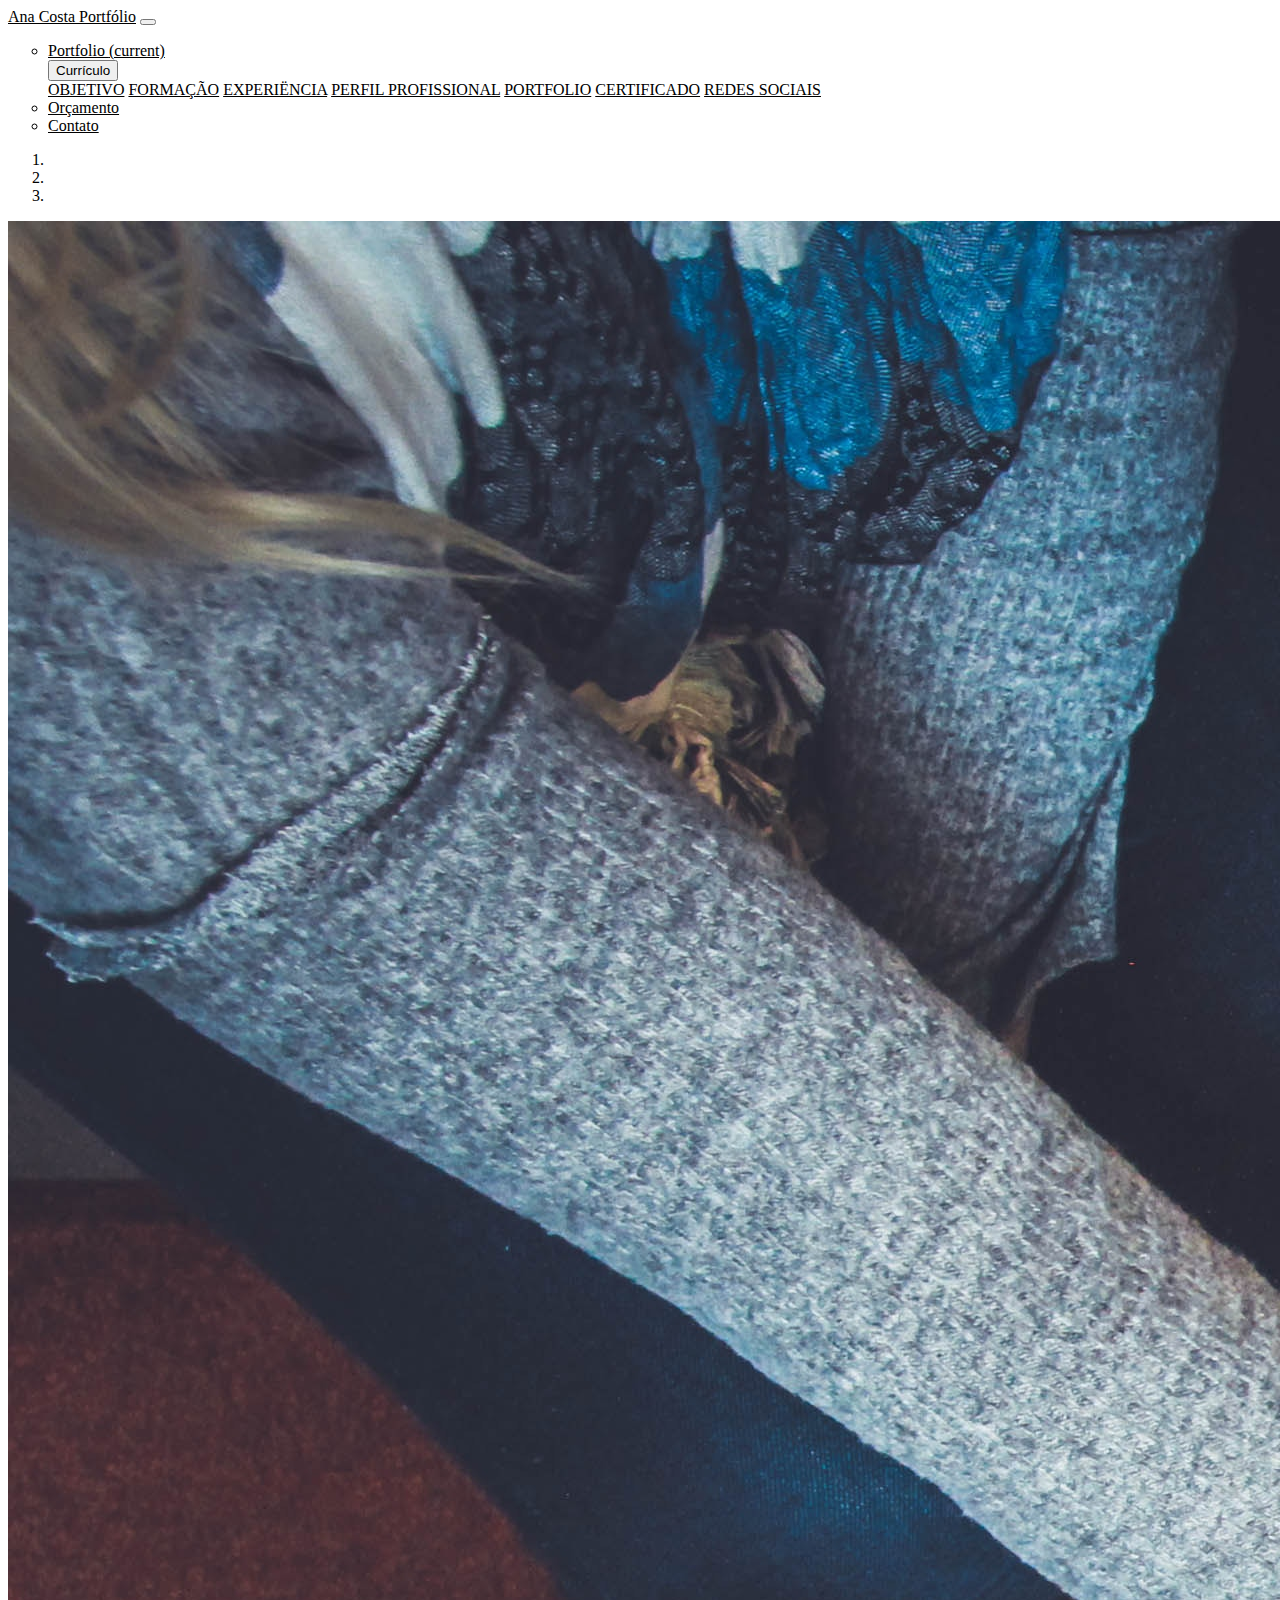
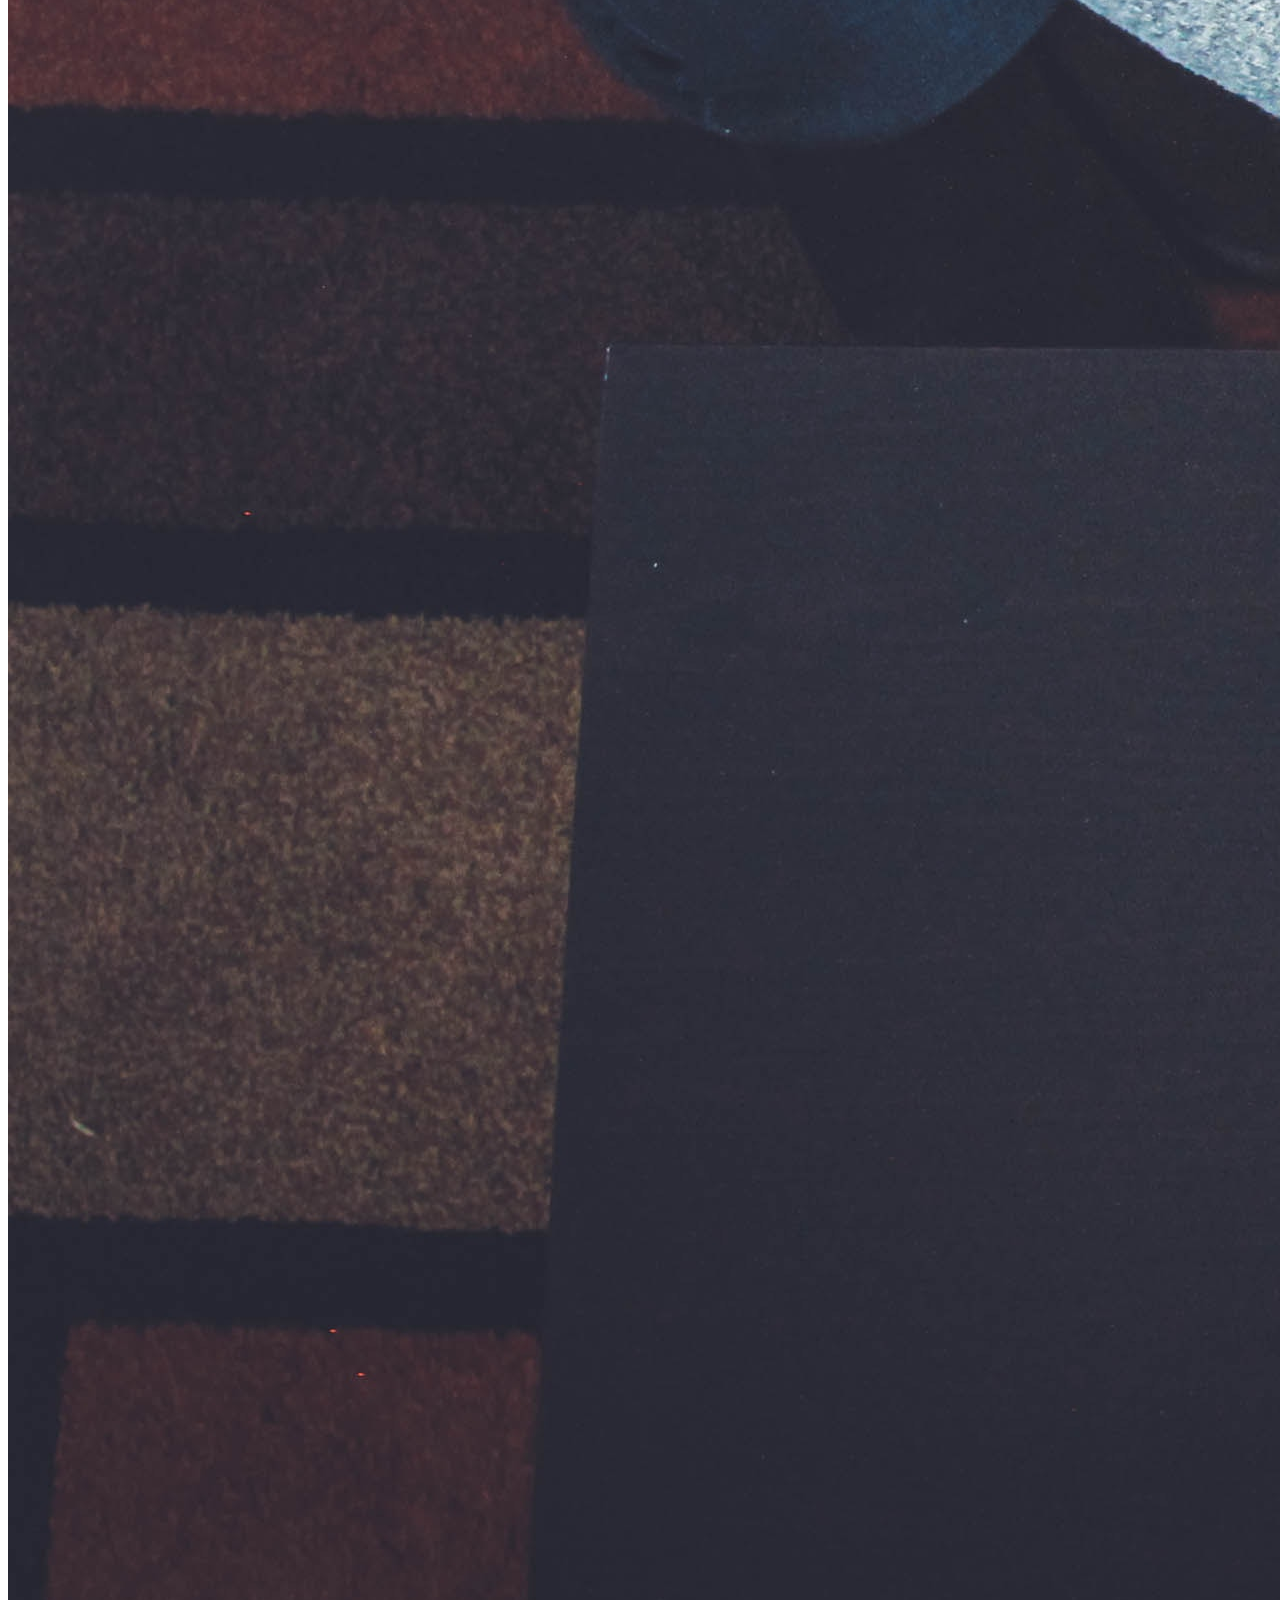
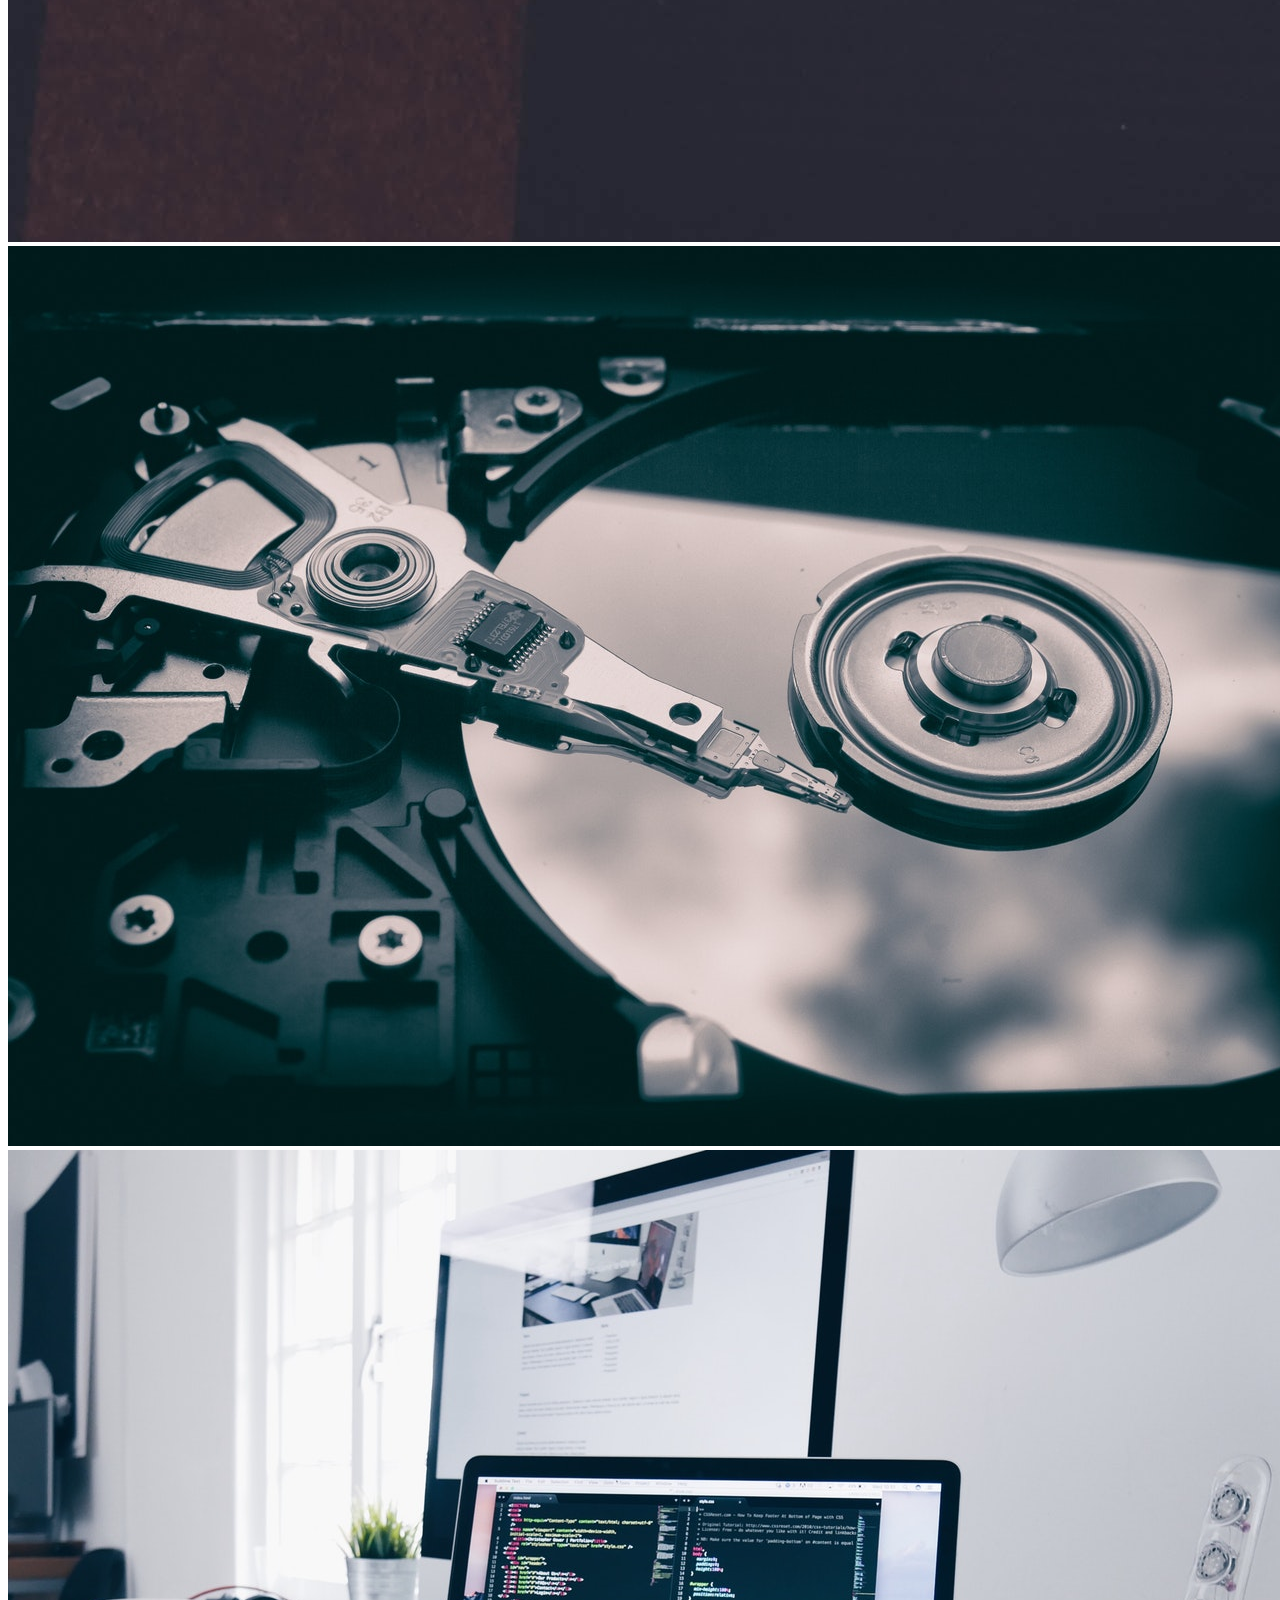
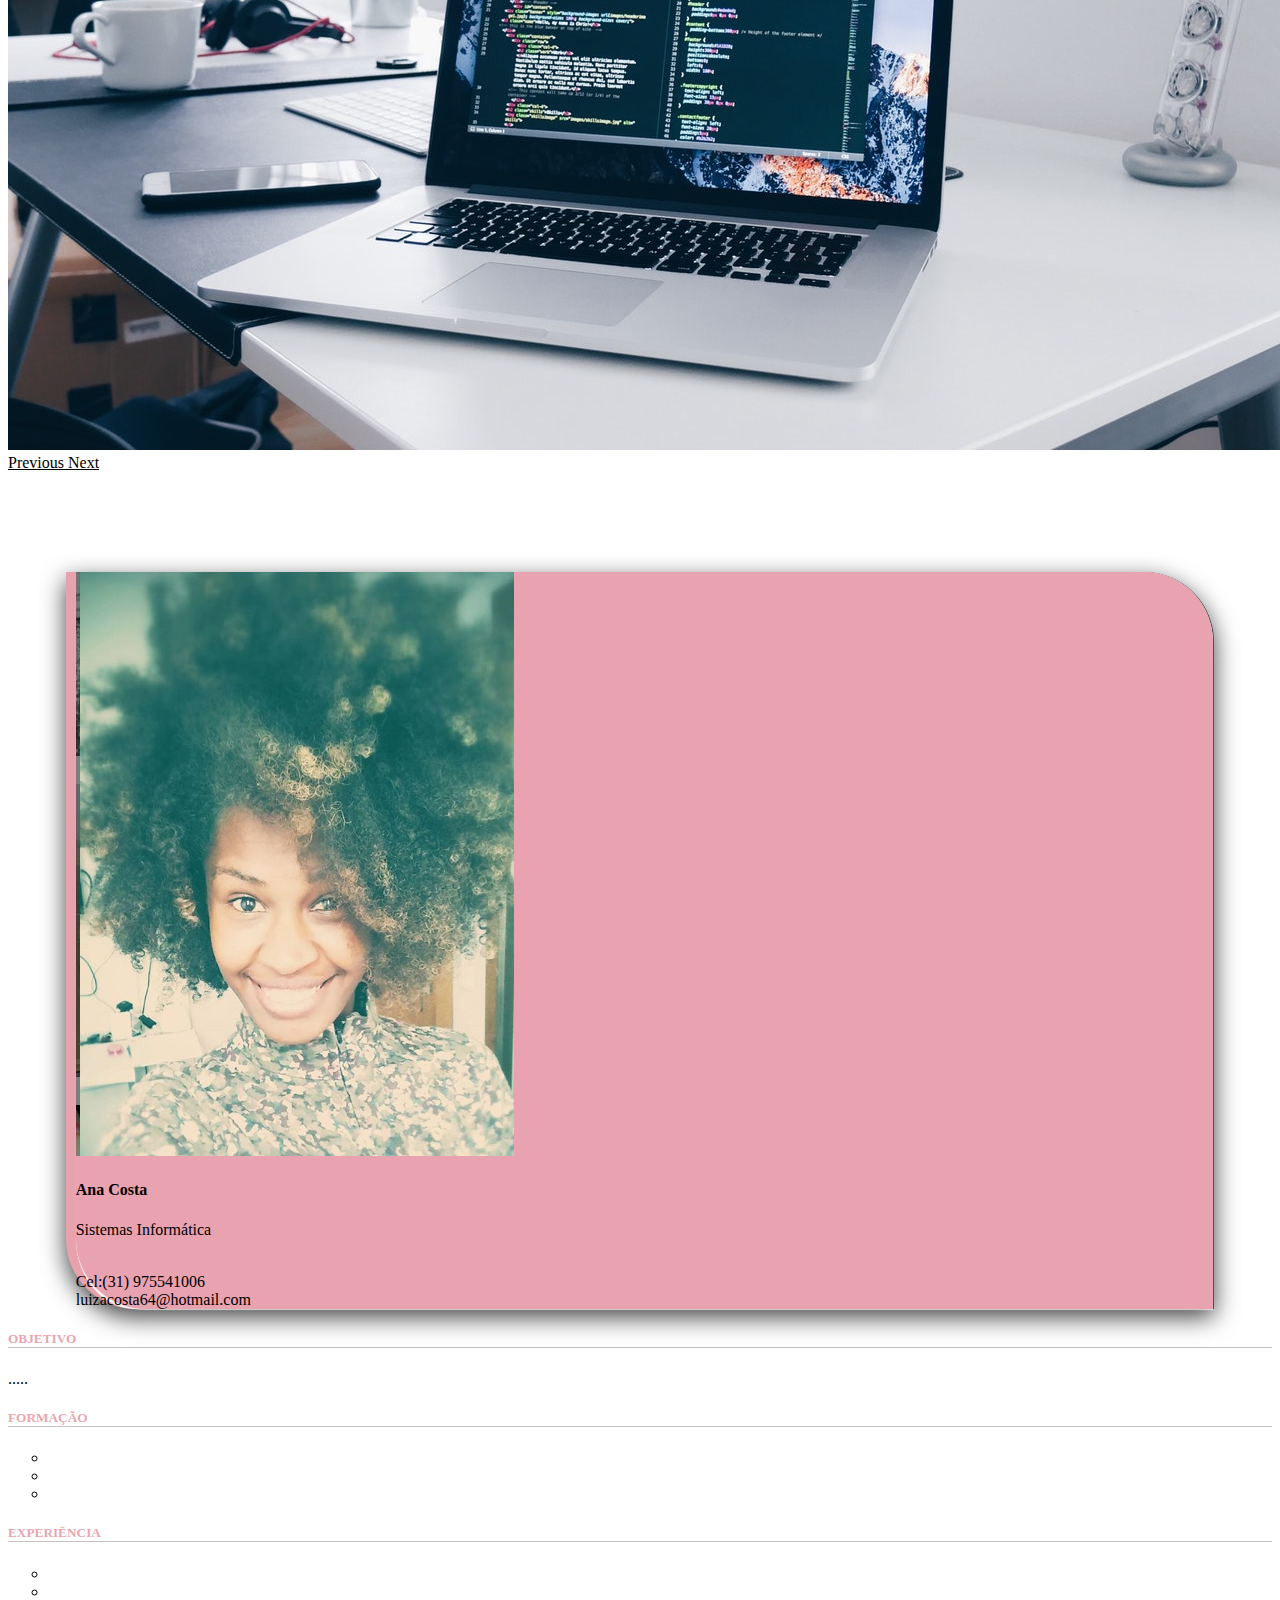
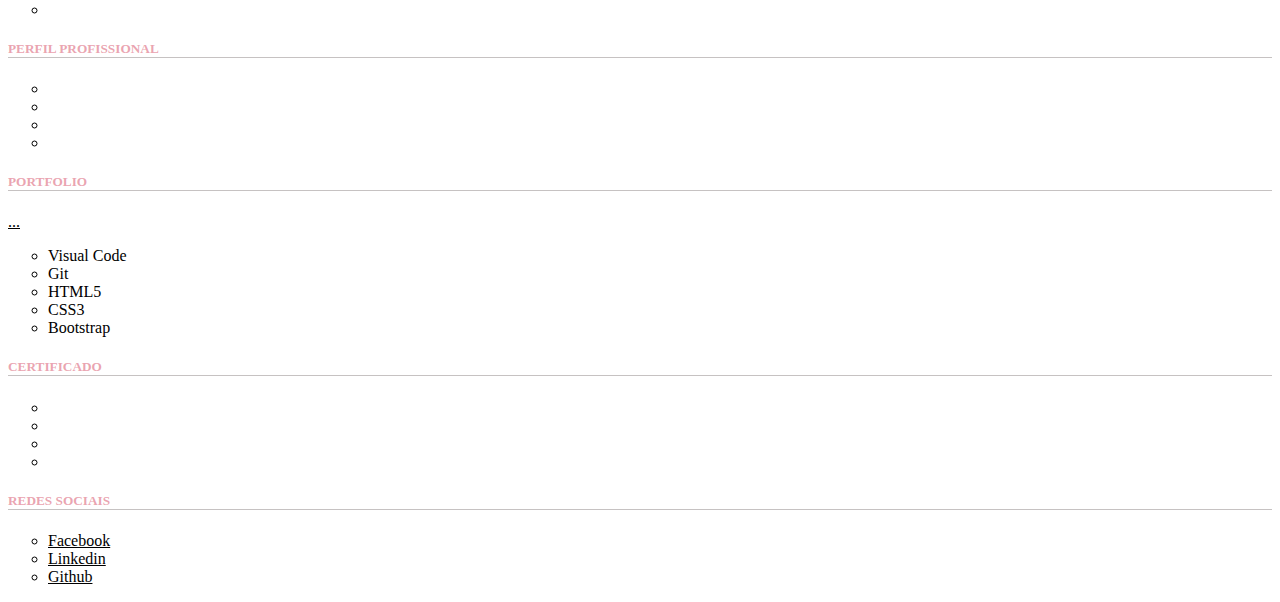
==== curriculo.html @ 799f290d "comecando a formatacaopaginaPrincipal" ====
<!DOCTYPE html>
<html>

<head>
    <meta charset="utf-8">
    <meta http-equiv="X-UA-Compatible" content="IE=edge">
    <title>PORTFOLIO ANA COSTA</title>
    <meta name="viewport" content="width=device-width, initial-scale=1">
    <link rel="stylesheet" type="text/css" media="screen" href="main.css">
    <script src="main.js"></script>

    <!-- Faz com que o Bootstrap fucione a biblioteca -->
    <link rel="stylesheet" href="https://stackpath.bootstrapcdn.com/bootstrap/4.1.3/css/bootstrap.min.css"
        integrity="sha384-MCw98/SFnGE8fJT3GXwEOngsV7Zt27NXFoaoApmYm81iuXoPkFOJwJ8ERdknLPMO" crossorigin="anonymous">
    <script src="https://stackpath.bootstrapcdn.com/bootstrap/4.1.3/js/bootstrap.min.js"
        integrity="sha384-ChfqqxuZUCnJSK3+MXmPNIyE6ZbWh2IMqE241rYiqJxyMiZ6OW/JmZQ5stwEULTy"
        crossorigin="anonymous"></script>
</head>

<body>
    <style>
        .box-Principal {
            margin: 0px;
            padding: 0px;
            background-color: rgba(231, 152, 166, 0.89);
            margin-bottom: 10px;
            box-shadow: 0px 1px 1px 0px rgba(245, 241, 241, 0.75);
            border-radius: 0 70px 0 70px;
        }

        #box-general {
            width: 90%;
            margin: 20px auto;
            background-color: whitesmoke;
            box-shadow: 0px 8px 25px 0px rgba(0, 0, 0, 0.75);
            border-radius: 0 70px 0 70px;
            border-left: 10px solid rgba(231, 152, 166, 0.89);
            border-right: 1px solid rgba(0, 0, 0, 0.733);
        }

        ul {
            list-style-type:circle;
        }

        a {
            color: black;
        }

        h5 {
            color: rgba(231, 152, 166, 0.89);
            border-bottom: solid 1px rgba(168, 161, 161, 0.651);
        }

        .foto {
            margin-top: 100px;
        }
    </style>
    <header>
        <!-- CABEÇALHO -->
        <nav class="navbar navbar-expand-lg navbar-dark bg-dark">
            <!-- navbar -brand faz com  que responsivo fica posicionado lado esquerdo -->
            <a class="navbar-brand" href="index.html">Ana Costa Portfólio</a>
            <button class="navbar-toggler" type="button" data-toggle="collapse" data-target="#navbarSupportedContent"
                aria-controls="navbarSupportedContent" aria-expanded="false" aria-label="Toggle navigation">
                <span class="navbar-toggler-icon"></span>
            </button>

            <div class="collapse navbar-collapse" id="navbarSupportedContent">
                <!-- classe mr deixa meu cima para baixo -->
                <ul class="navbar-nav mr-auto">
                    <li class="nav-item active">
                        <a class="nav-link " href="index.html">Portfolio <span class="sr-only">(current)</span></a>
                    </li>
                    <!-- menu dropdown deixa a caixa uma debaixo da outra -->
                    <div class="dropdown">
                        <button class="btn btn-secondary dropdown-toggle" type="button" id="dropdownMenuButton"
                            data-toggle="dropdown" aria-haspopup="true" aria-expanded="false">
                            Currículo
                        </button>
                        <div class="dropdown-menu" aria-labelledby="dropdownMenuButton">
                            <a class="dropdown-item" href="#abaobjeto">OBJETIVO</a>
                            <a class="dropdown-item" href="#abaformacao">FORMAÇÃO</a>
                            <a class="dropdown-item" href="#abaex">EXPERIËNCIA</a>
                            <a class="dropdown-item" href="#abaperfil">PERFIL PROFISSIONAL</a>
                            <a class="dropdown-item" href="#abaport">PORTFOLIO</a>
                            <a class="dropdown-item" href="#abacert">CERTIFICADO</a>
                            <a class="dropdown-item" href="#abarede">REDES SOCIAIS</a>
                        </div>
                    </div>
                    <li class="nav-item">
                        <a class="nav-link" href="#">Orçamento</a>
                    </li>
                    <li class="nav-item">
                        <a class="nav-link" href="#">Contato</a>
                    </li>

                </ul>

            </div>
        </nav>
    </header>


    <!-- CARROSEL -->
    <section class="carrosel">
        <div id="carouselExampleIndicators" class="carousel slide" data-ride="carousel">
            <ol class="carousel-indicators">
                <li data-target="#carouselExampleIndicators" data-slide-to="0" class="active"></li>
                <li data-target="#carouselExampleIndicators" data-slide-to="1"></li>
                <li data-target="#carouselExampleIndicators" data-slide-to="2"></li>
            </ol>
            <div class="carousel-inner">
                <div class="carousel-item active">
                    <img src="assets/slide1.jpg" class="d-block w-100" alt="...">
                </div>
                <div class="carousel-item">
                    <img src="assets/slide2.jpg" class="d-block w-100" alt="...">
                </div>
                <div class="carousel-item">
                    <img src="assets/slide3.jpg" class="d-block w-100" alt="...">
                </div>
            </div>
            <a class="carousel-control-prev" href="#carouselExampleIndicators" role="button" data-slide="prev">
                <span class="carousel-control-prev-icon" aria-hidden="true"></span>
                <span class="sr-only">Previous</span>
            </a>
            <a class="carousel-control-next" href="#carouselExampleIndicators" role="button" data-slide="next">
                <span class="carousel-control-next-icon" aria-hidden="true"></span>
                <span class="sr-only">Next</span>
            </a>
        </div>
    </section>


    <section class="foto">

        <div class="container" id="box-general">

            <!-- Inicio  perfil -->
            <div class="container box-Principal">
                <div class="row">

                    <div class="col col-md-3">
                        <!-- Imagem de perfil -->
                        <img class="img-thumbnail" src="assets/perfil.png" alt="">
                    </div>
                    <div class="col col-md-9">
                        <div class="box-header">
                            <h4>Ana Costa</h4>
                            <p>Sistemas Informática</p>
                            <p>
                                <br> Cel:(31) 975541006 <br> luizacosta64@hotmail.com
                            </p>

                        </div>
                    </div>
                </div>
            </div>

        </div>

        

        <!-- Começo do menu-->



        <div class="container" id="abaobjeto">
            <div class="row">

                <div class="col col-md-12">
                    <h5>OBJETIVO</h5>
                    <p>
                        .....
                    </p>
                </div>
            </div>
        </div>
        <div class="container" id="abaformacao">
            <div class="row">

                <div class="col col-md-12 ">
                    <h5>FORMAÇÃO</h5>

                    <ul>
                        <li></li>
                        <li> </li>
                        <li></li>
                    </ul>
                </div>
            </div>
        </div>




        <!-- -->
        <div class="container " id="abaex">
            <div class="row">
                <!-- grid -->
                <div class="col col-md-12">
                    <h5>EXPERIËNCIA</h5>
                    <ul>
                        <li> </li>
                        <li> </li>
                        <li></li>

                    </ul>
                </div>
            </div>
        </div>
        <!--2  -->
        <div class="container " id="abaperfil">
            <div class="row">

                <div class="col col-md-12">
                    <h5>PERFIL PROFISSIONAL</h5>
                    <ul>
                        <li> </li>
                        <li> </li>
                        <li> </li>
                        <li> </li>
                    </ul>
                </div>

            </div>
        </div>


        <!-- -->
        <div class="container " id="abaport">
            <div class="row">

                <div class="col col-md-12">
                    <h5>PORTFOLIO</h5>
                    <p><a href="">...</a></p>

                    <ul class="list-inline">
                        <li class="list-inline-item">
                            <span class="badge badge-success badge-pill">Visual Code</span>
                        </li>

                        <li class="list-inline-item">
                            <span class="badge badge-success badge-pill">Git</span>
                        </li>
                        <li class="list-inline-item">
                            <span class="badge badge-success badge-pill">HTML5</span>
                        </li>
                        <li class="list-inline-item">
                            <span class="badge badge-success badge-pill">CSS3</span>
                        </li>
                        <li class="list-inline-item">
                            <span class="badge badge-success badge-pill">Bootstrap</span>
                        </li>

                    </ul>

                </div>

            </div>
        </div>
        <!--  -->
        <div class="container " id="abacert">
            <div class="row">

                <div class="col col-md-12">
                    <h5>CERTIFICADO</h5>
                    <ul>
                        <li> </li>
                        <li> </li>
                        <li> </li>
                        <li> </li>
                    </ul>
                </div>

            </div>
        </div>
        <!--  -->

        <div class="container " id="abarede">
            <div class="row">

                <div class="col col-md-12">
                    <h5>REDES SOCIAIS</h5>
                    <ul class="list-inline">
                        <li class="list-inline-item">
                            <a href="https://www.facebook.com/analuiza.ferreira.900"
                                class="badge badge-primary badge-pill">Facebook</a>
                        </li>
                        <li class="list-inline-item">
                            <a href="https://www.linkedin.com/in/ana-luiza-costa-91991615a/"
                                class="badge badge-primary badge-pill">Linkedin</a>
                        </li>
                        <li class="list-inline-item">
                            <a href="https://github.com/AnaCosta29" class="badge badge-dark badge-pill">Github</a>
                        </li>
                    </ul>
                </div>

            </div>
        </div>
        </div>


    </section>

<!-- terminio do menu -->



    <!-- Parte da biblioteca Bootstrap -->

    <script src="https://code.jquery.com/jquery-3.3.1.slim.min.js"
        integrity="sha384-q8i/X+965DzO0rT7abK41JStQIAqVgRVzpbzo5smXKp4YfRvH+8abtTE1Pi6jizo"
        crossorigin="anonymous"></script>
    <script src="https://cdnjs.cloudflare.com/ajax/libs/popper.js/1.14.3/umd/popper.min.js"
        integrity="sha384-ZMP7rVo3mIykV+2+9J3UJ46jBk0WLaUAdn689aCwoqbBJiSnjAK/l8WvCWPIPm49"
        crossorigin="anonymous"></script>
    <script src="https://stackpath.bootstrapcdn.com/bootstrap/4.1.3/js/bootstrap.min.js"
        integrity="sha384-ChfqqxuZUCnJSK3+MXmPNIyE6ZbWh2IMqE241rYiqJxyMiZ6OW/JmZQ5stwEULTy"
        crossorigin="anonymous"></script>


</body>

</html>
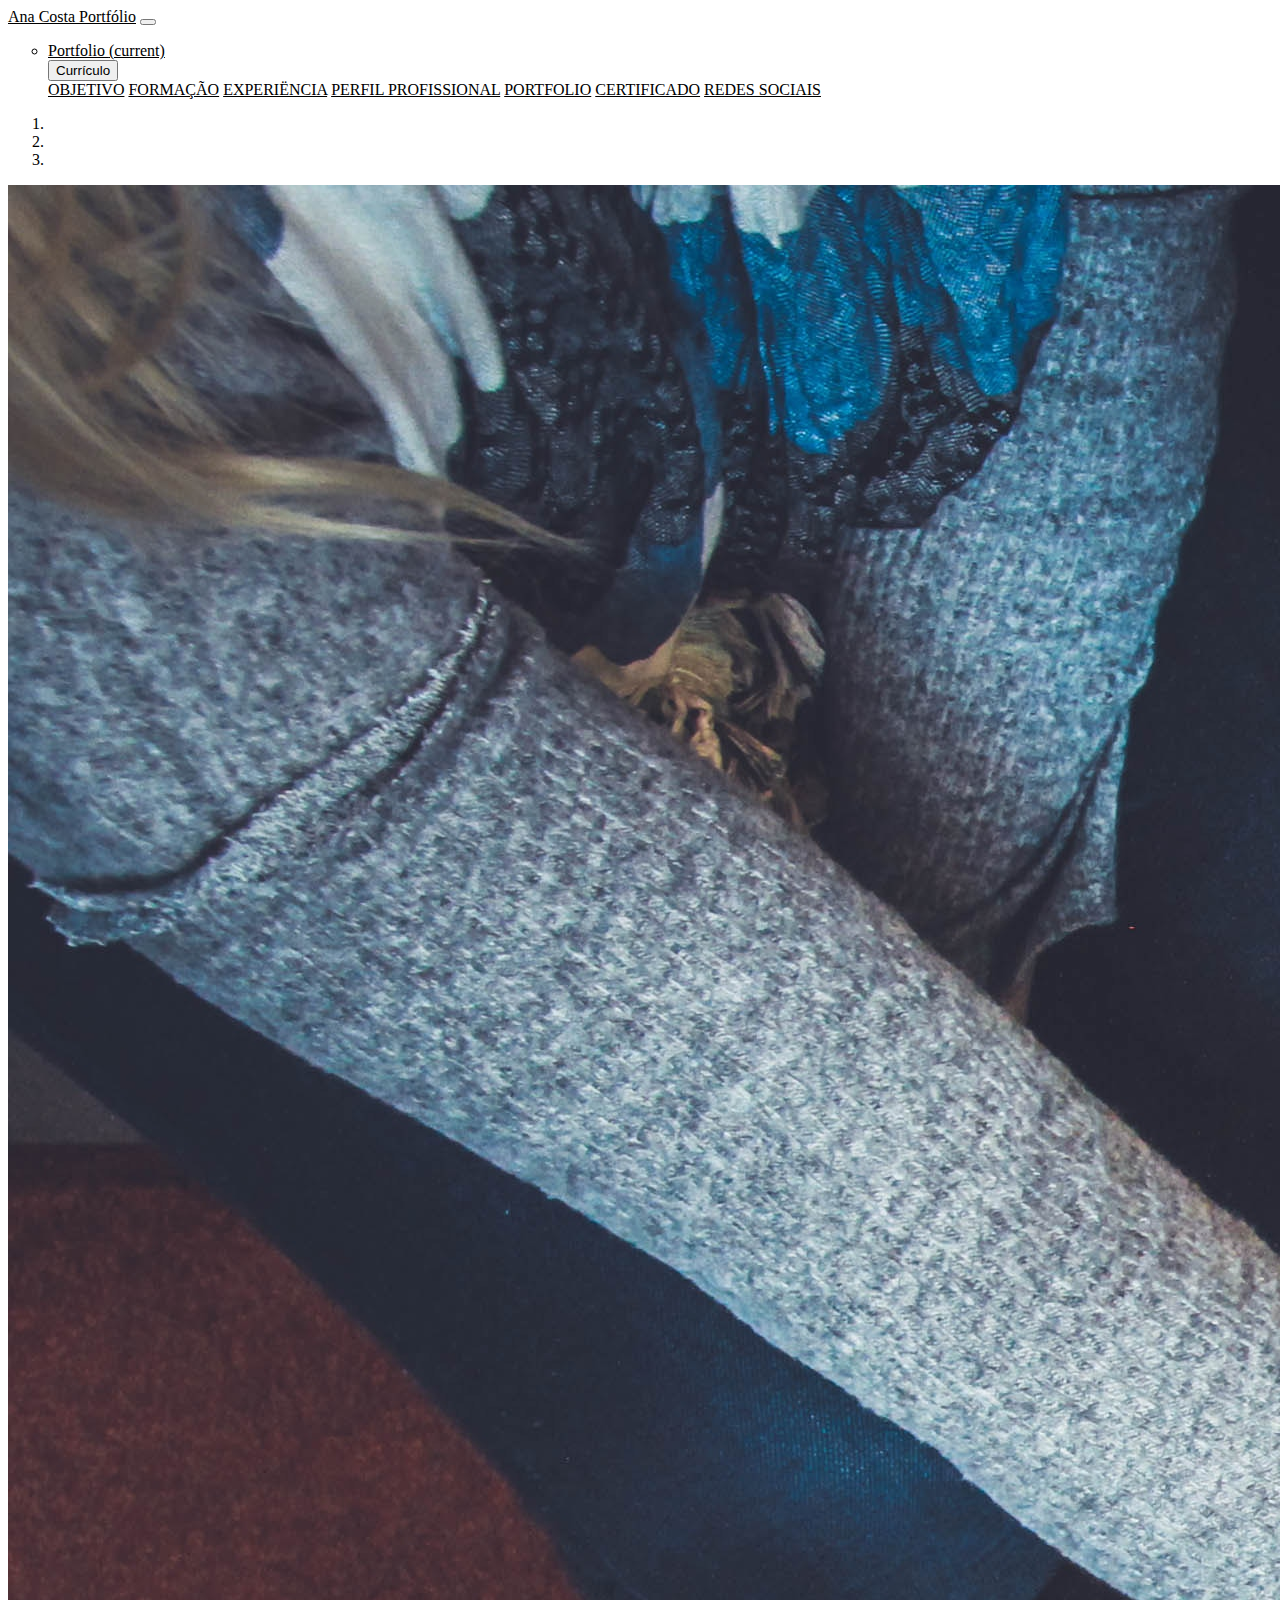
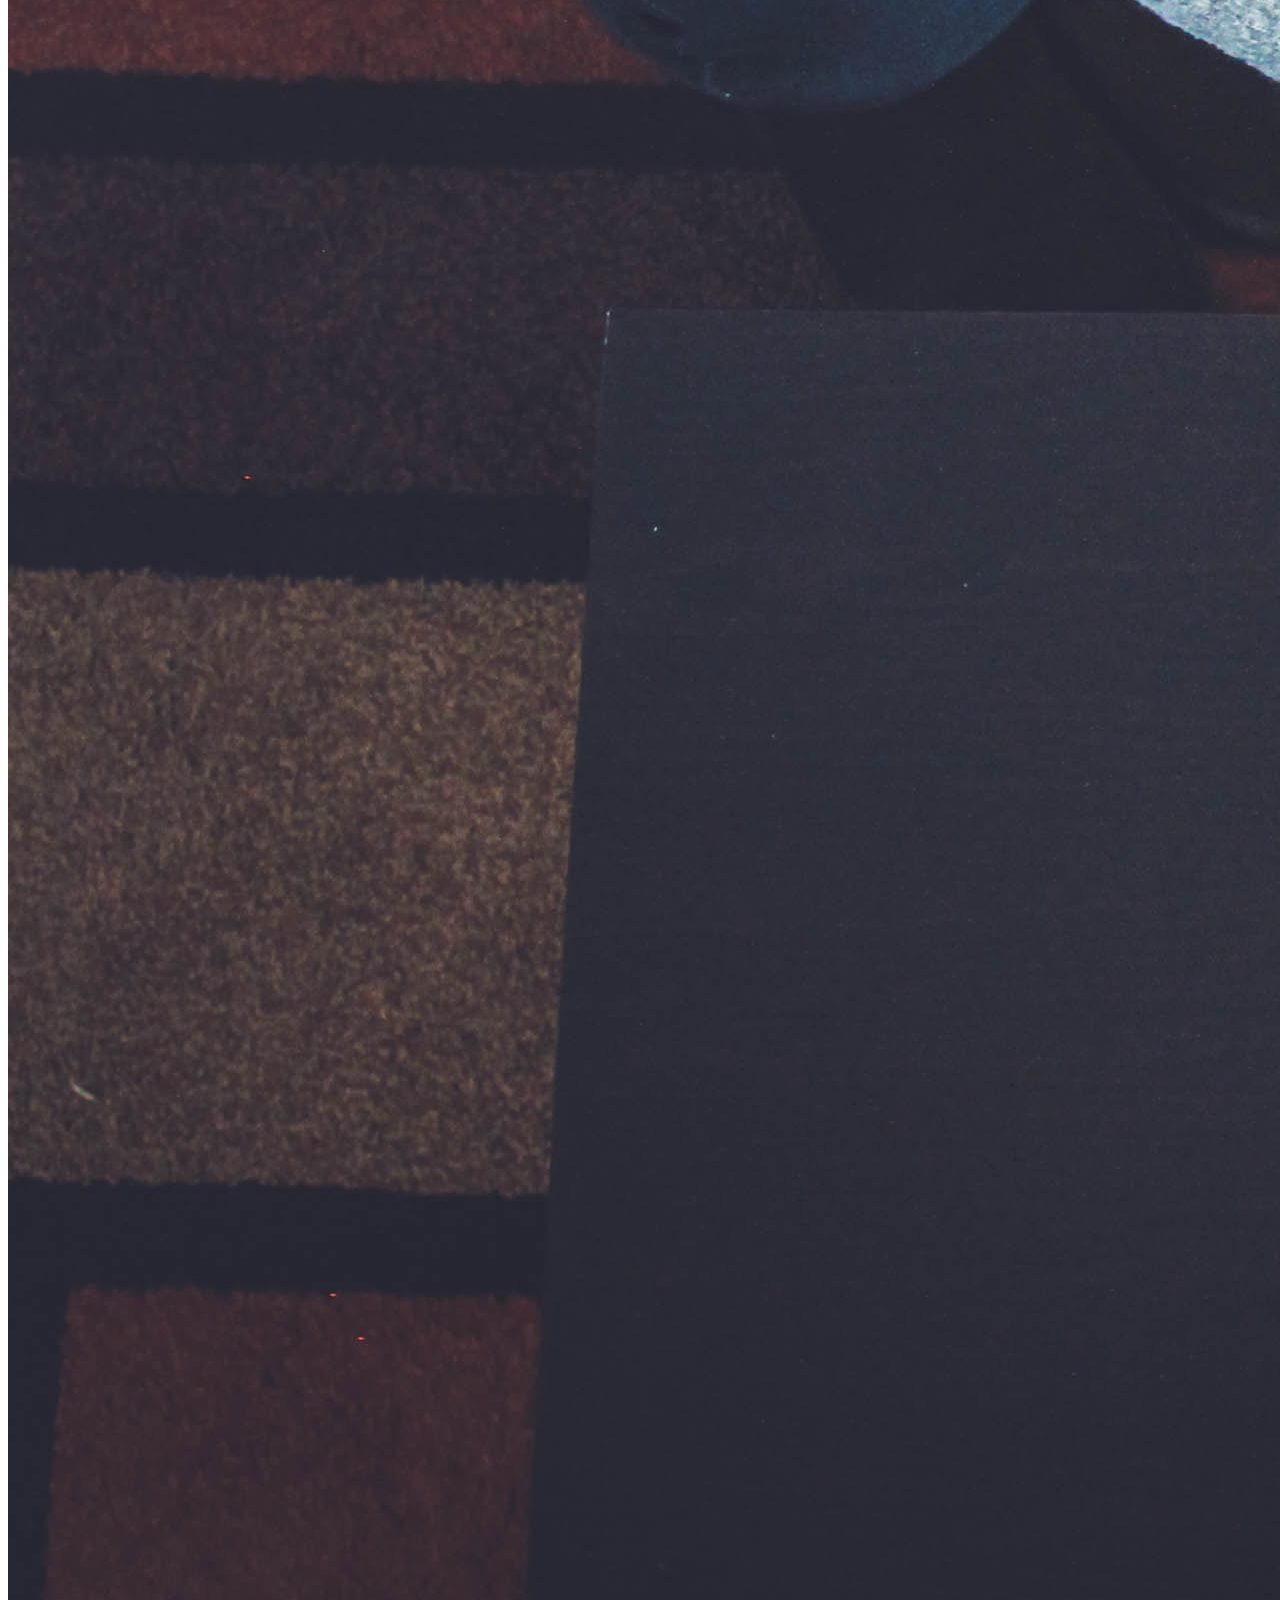
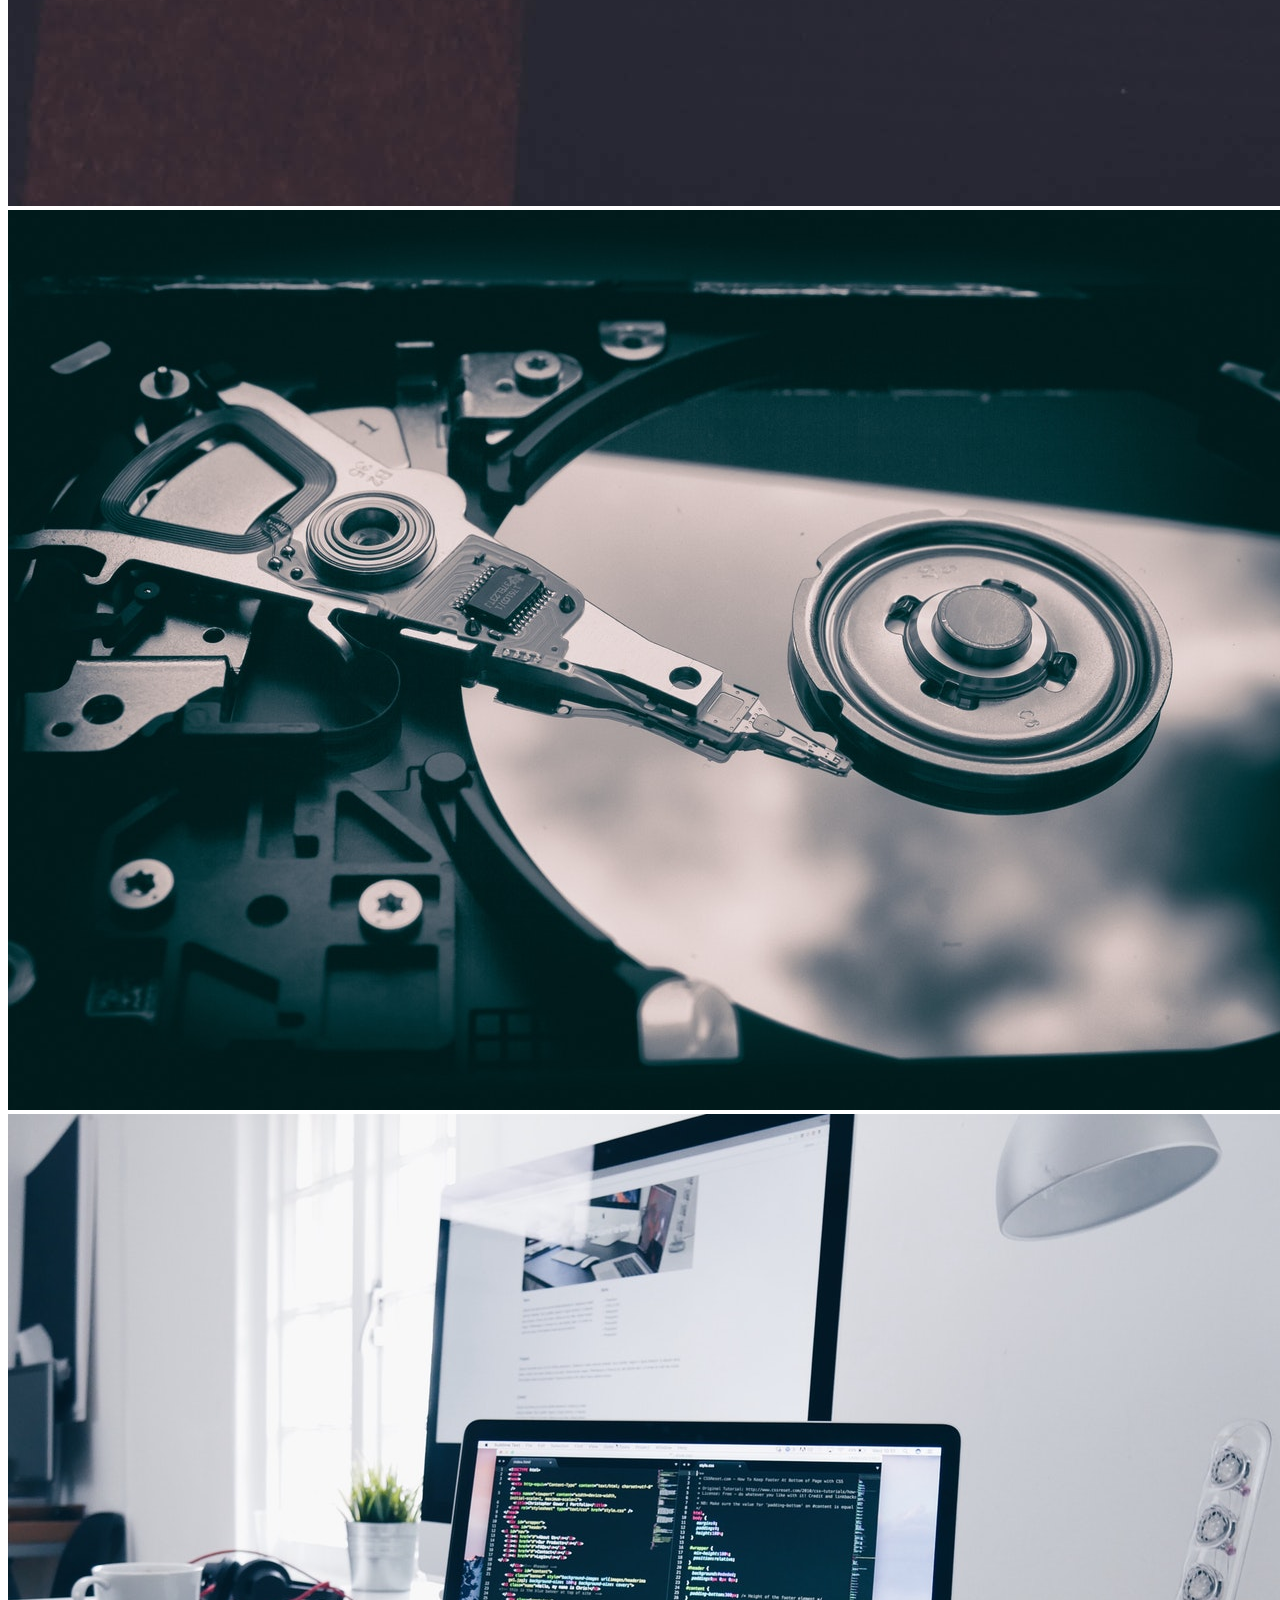
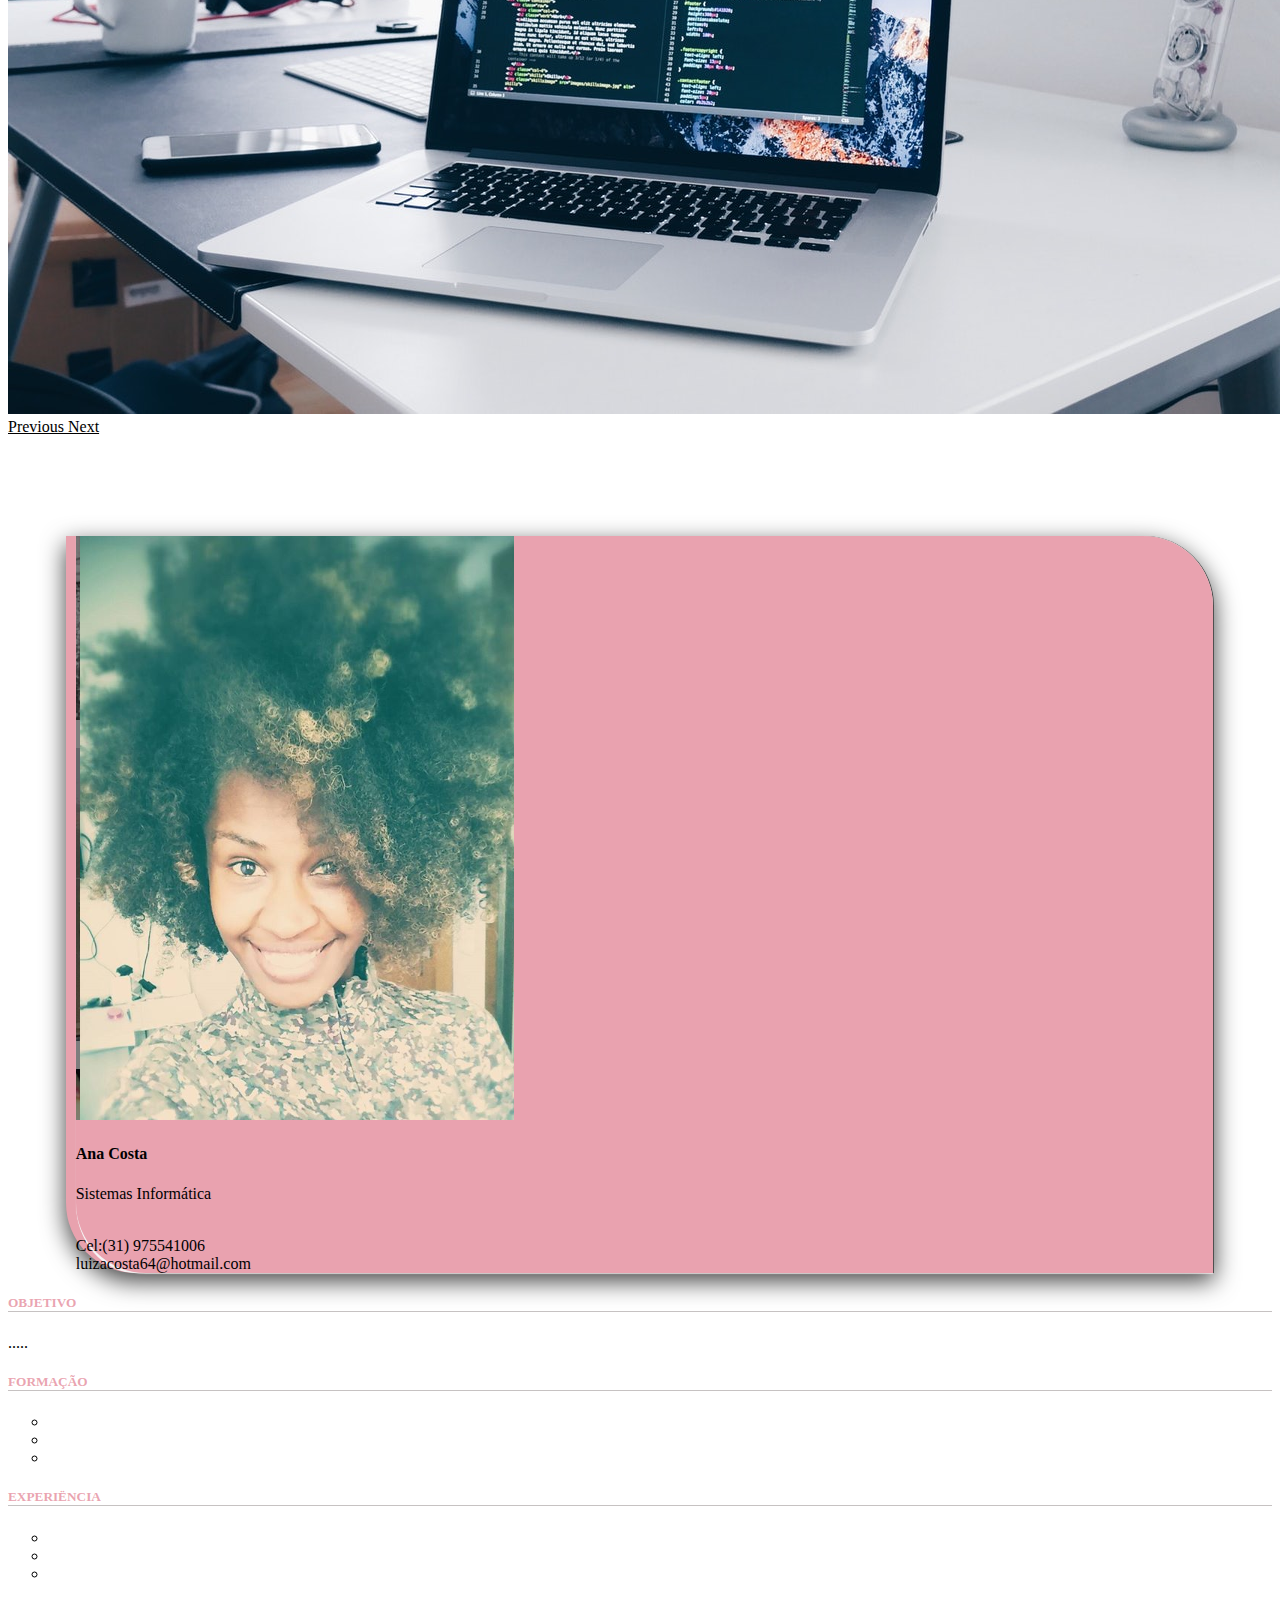
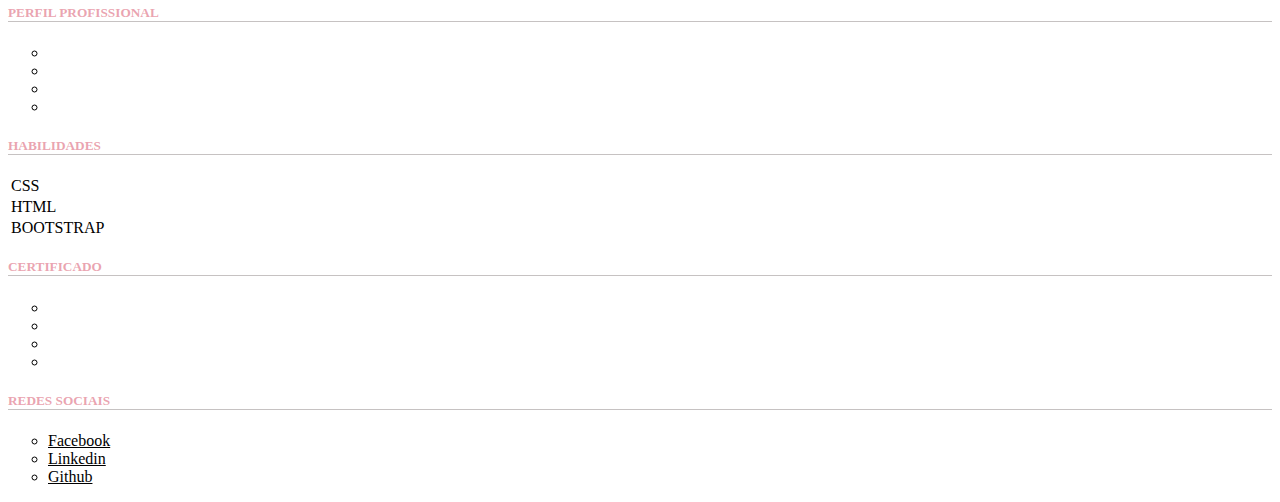
==== commit e7f5c148: "alinhamento" ====
--- a/curriculo.html
+++ b/curriculo.html
@@ -6,7 +6,7 @@
     <meta http-equiv="X-UA-Compatible" content="IE=edge">
     <title>PORTFOLIO ANA COSTA</title>
     <meta name="viewport" content="width=device-width, initial-scale=1">
-    <link rel="stylesheet" type="text/css" media="screen" href="main.css">
+    <link rel="stylesheet" type="text/css" media="screen" href="css/style.css">
     <script src="main.js"></script>
 
     <!-- Faz com que o Bootstrap fucione a biblioteca -->
@@ -19,6 +19,7 @@
 
 <body>
     <style>
+        
         .box-Principal {
             margin: 0px;
             padding: 0px;
@@ -29,6 +30,7 @@
         }
 
         #box-general {
+            margin-top: -49px;
             width: 90%;
             margin: 20px auto;
             background-color: whitesmoke;
@@ -39,7 +41,7 @@
         }
 
         ul {
-            list-style-type:circle;
+            list-style-type: circle;
         }
 
         a {
@@ -53,6 +55,10 @@
 
         .foto {
             margin-top: 100px;
+        }
+        .progress{
+            background-color: white;
+            margin: 3px;
         }
     </style>
     <header>
@@ -87,12 +93,7 @@
                             <a class="dropdown-item" href="#abarede">REDES SOCIAIS</a>
                         </div>
                     </div>
-                    <li class="nav-item">
-                        <a class="nav-link" href="#">Orçamento</a>
-                    </li>
-                    <li class="nav-item">
-                        <a class="nav-link" href="#">Contato</a>
-                    </li>
+                    
 
                 </ul>
 
@@ -139,8 +140,14 @@
             <!-- Inicio  perfil -->
             <div class="container box-Principal">
                 <div class="row">
-
-                    <div class="col col-md-3">
+                    <!-- Extra small =.col-xs	Small=.col-sm	Medium =.col-md -->
+                    <!-- xs (para telefones - telas com menos de 768 pixels de largura)
+                        sm (para tablets - telas iguais ou maiores que 768px de largura)
+                        md (para laptops pequenos - telas iguais ou maiores que 992 pixels de largura)
+                        lg (para laptops e desktops - telas iguais ou maiores que 1200px de largura) -->
+                        
+                    <div class="col col-md-3"> 
+                        <!-- tres coluna -3 -->
                         <!-- Imagem de perfil -->
                         <img class="img-thumbnail" src="assets/perfil.png" alt="">
                     </div>
@@ -159,7 +166,7 @@
 
         </div>
 
-        
+
 
         <!-- Começo do menu-->
 
@@ -232,29 +239,19 @@
             <div class="row">
 
                 <div class="col col-md-12">
-                    <h5>PORTFOLIO</h5>
-                    <p><a href="">...</a></p>
-
-                    <ul class="list-inline">
-                        <li class="list-inline-item">
-                            <span class="badge badge-success badge-pill">Visual Code</span>
-                        </li>
-
-                        <li class="list-inline-item">
-                            <span class="badge badge-success badge-pill">Git</span>
-                        </li>
-                        <li class="list-inline-item">
-                            <span class="badge badge-success badge-pill">HTML5</span>
-                        </li>
-                        <li class="list-inline-item">
-                            <span class="badge badge-success badge-pill">CSS3</span>
-                        </li>
-                        <li class="list-inline-item">
-                            <span class="badge badge-success badge-pill">Bootstrap</span>
-                        </li>
-
-                    </ul>
-
+                    <h5>HABILIDADES</h5>
+                
+                    <div class="progress">
+                        <div class="progress-bar bg-success" role="progressbar" style="width: 25%" aria-valuenow="25" aria-valuemin="0" aria-valuemax="100">CSS</div>
+                      </div>
+                      <div class="progress">
+                        <div class="progress-bar bg-info" role="progressbar" style="width: 50%" aria-valuenow="50" aria-valuemin="0" aria-valuemax="100">HTML</div>
+                      </div>
+                      <div class="progress">
+                        <div class="progress-bar bg-warning" role="progressbar" style="width: 75%" aria-valuenow="75" aria-valuemin="0" aria-valuemax="100">BOOTSTRAP</div>
+                      </div>
+                      
+                          
                 </div>
 
             </div>
@@ -304,7 +301,7 @@
 
     </section>
 
-<!-- terminio do menu -->
+    <!-- terminio do menu -->
 
 
 
--- a/css/style.css
+++ b/css/style.css
@@ -0,0 +1,6 @@
+
+
+#form .container{
+width:50%;
+} 
+   
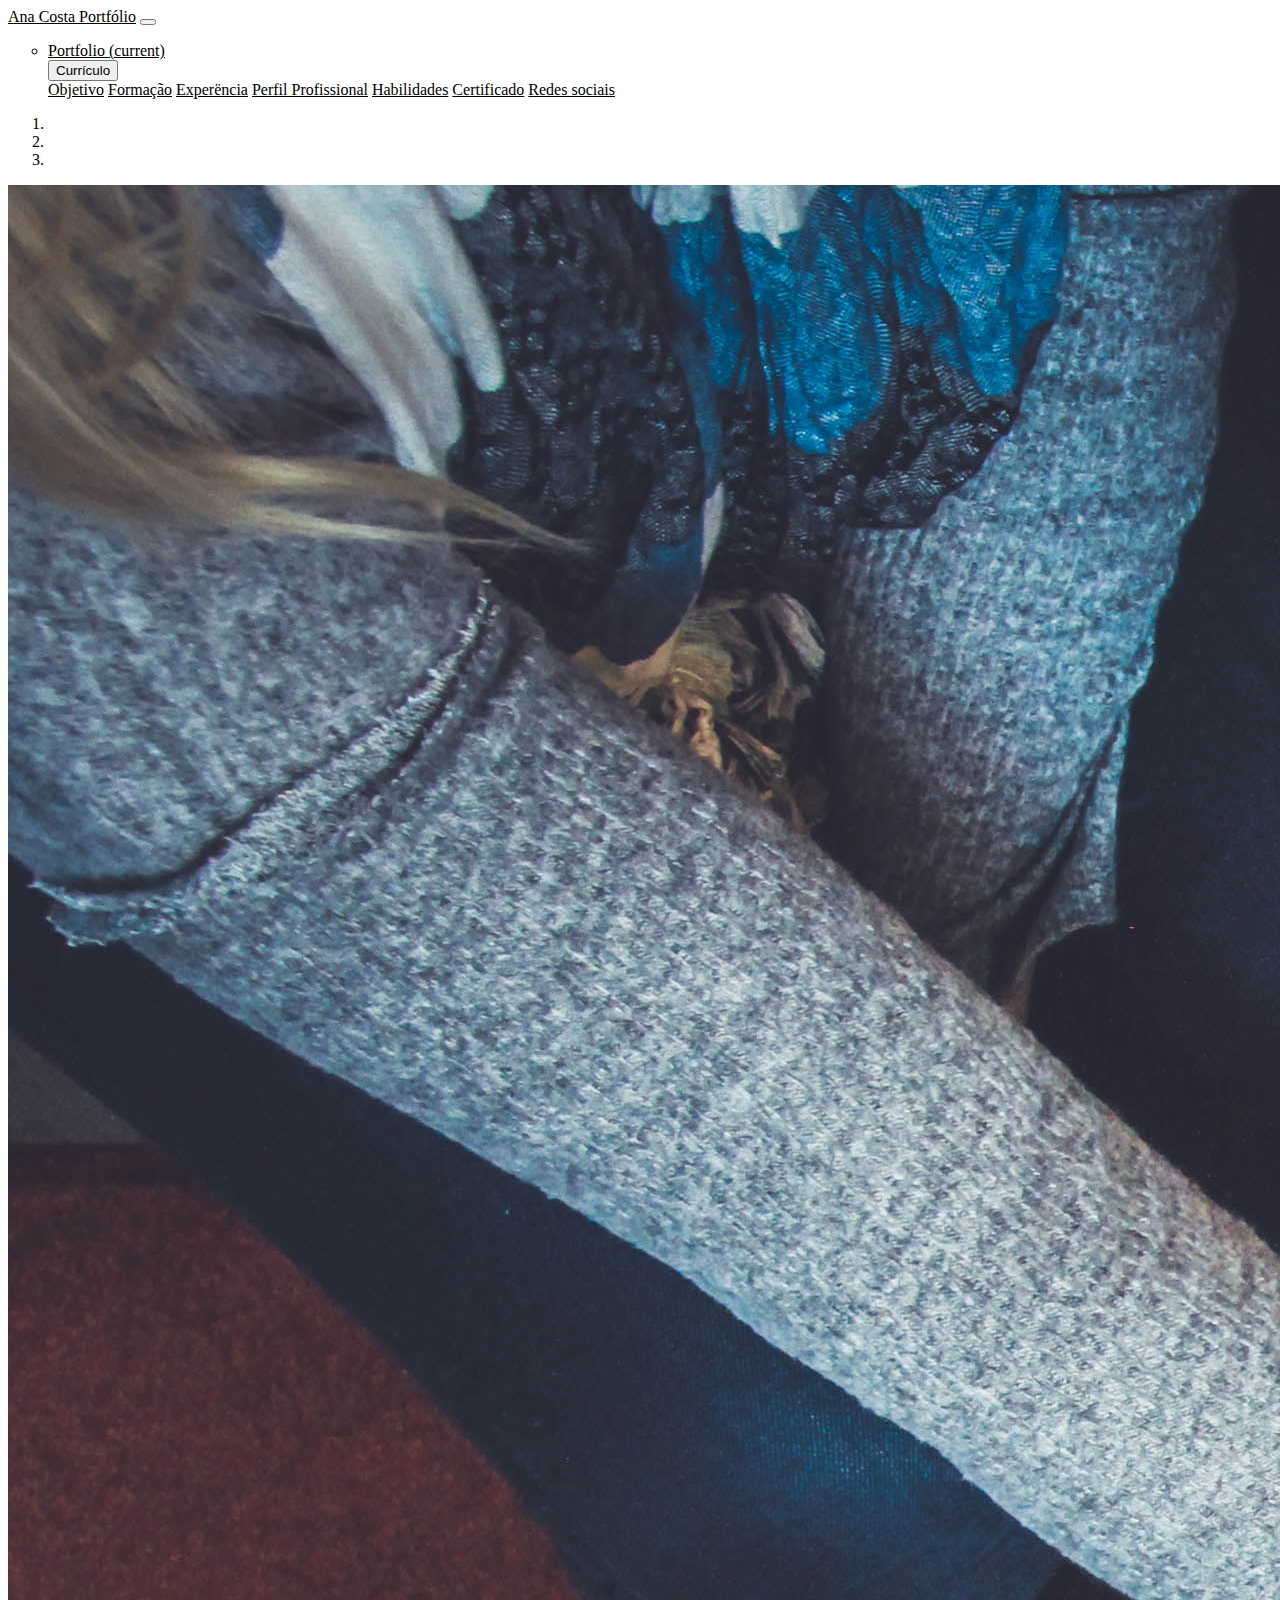
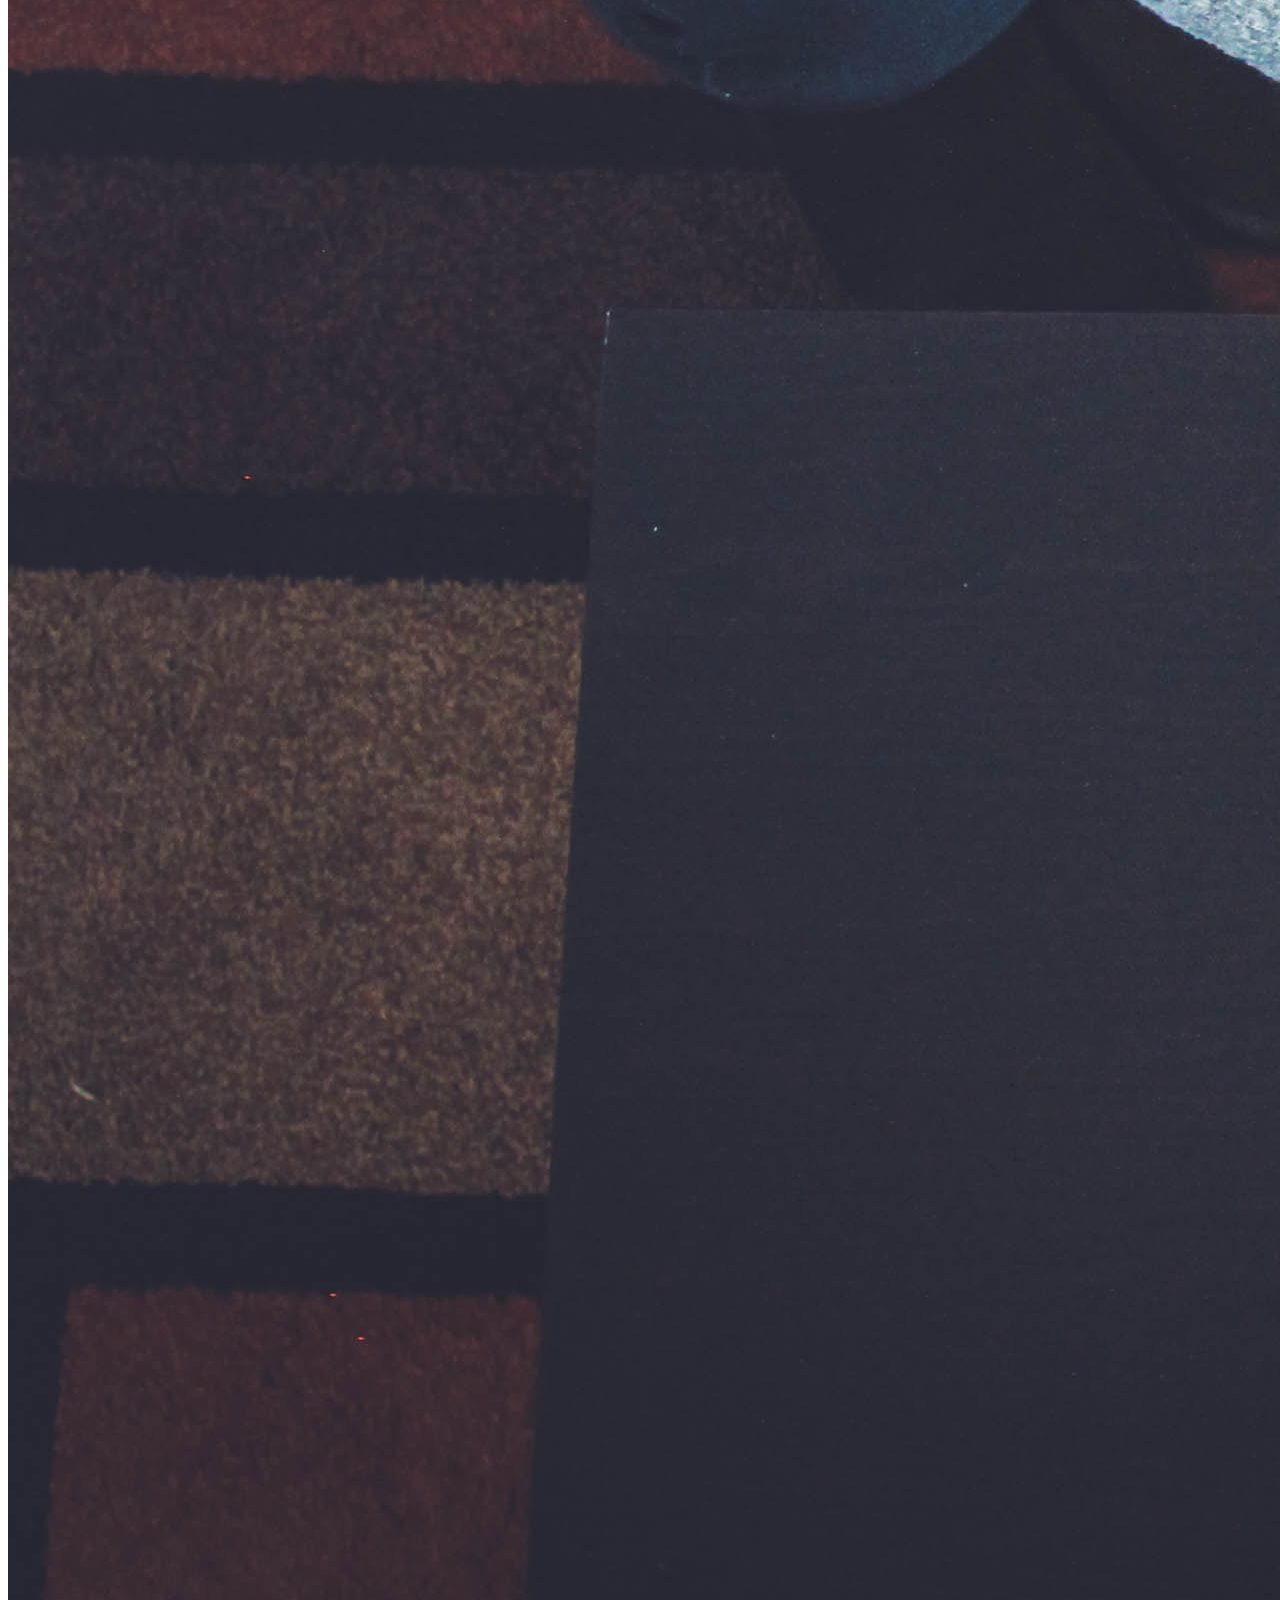
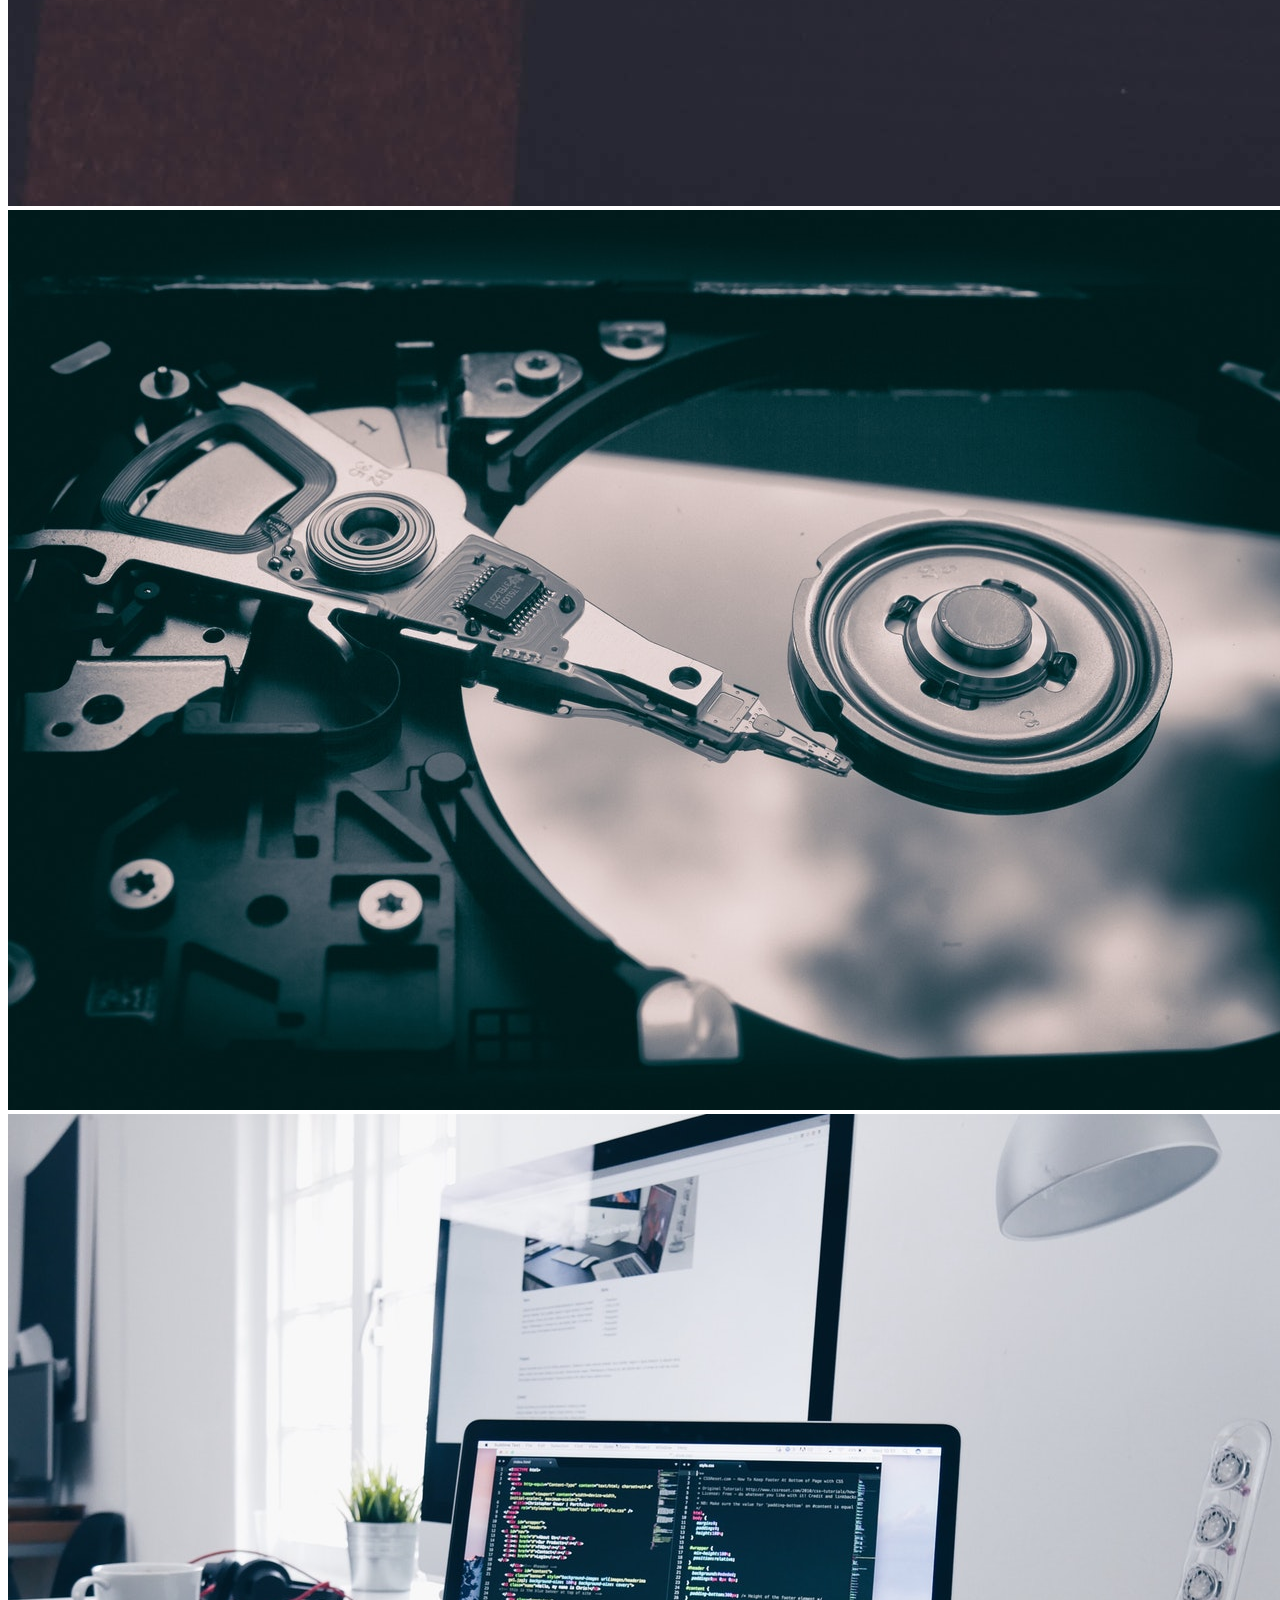
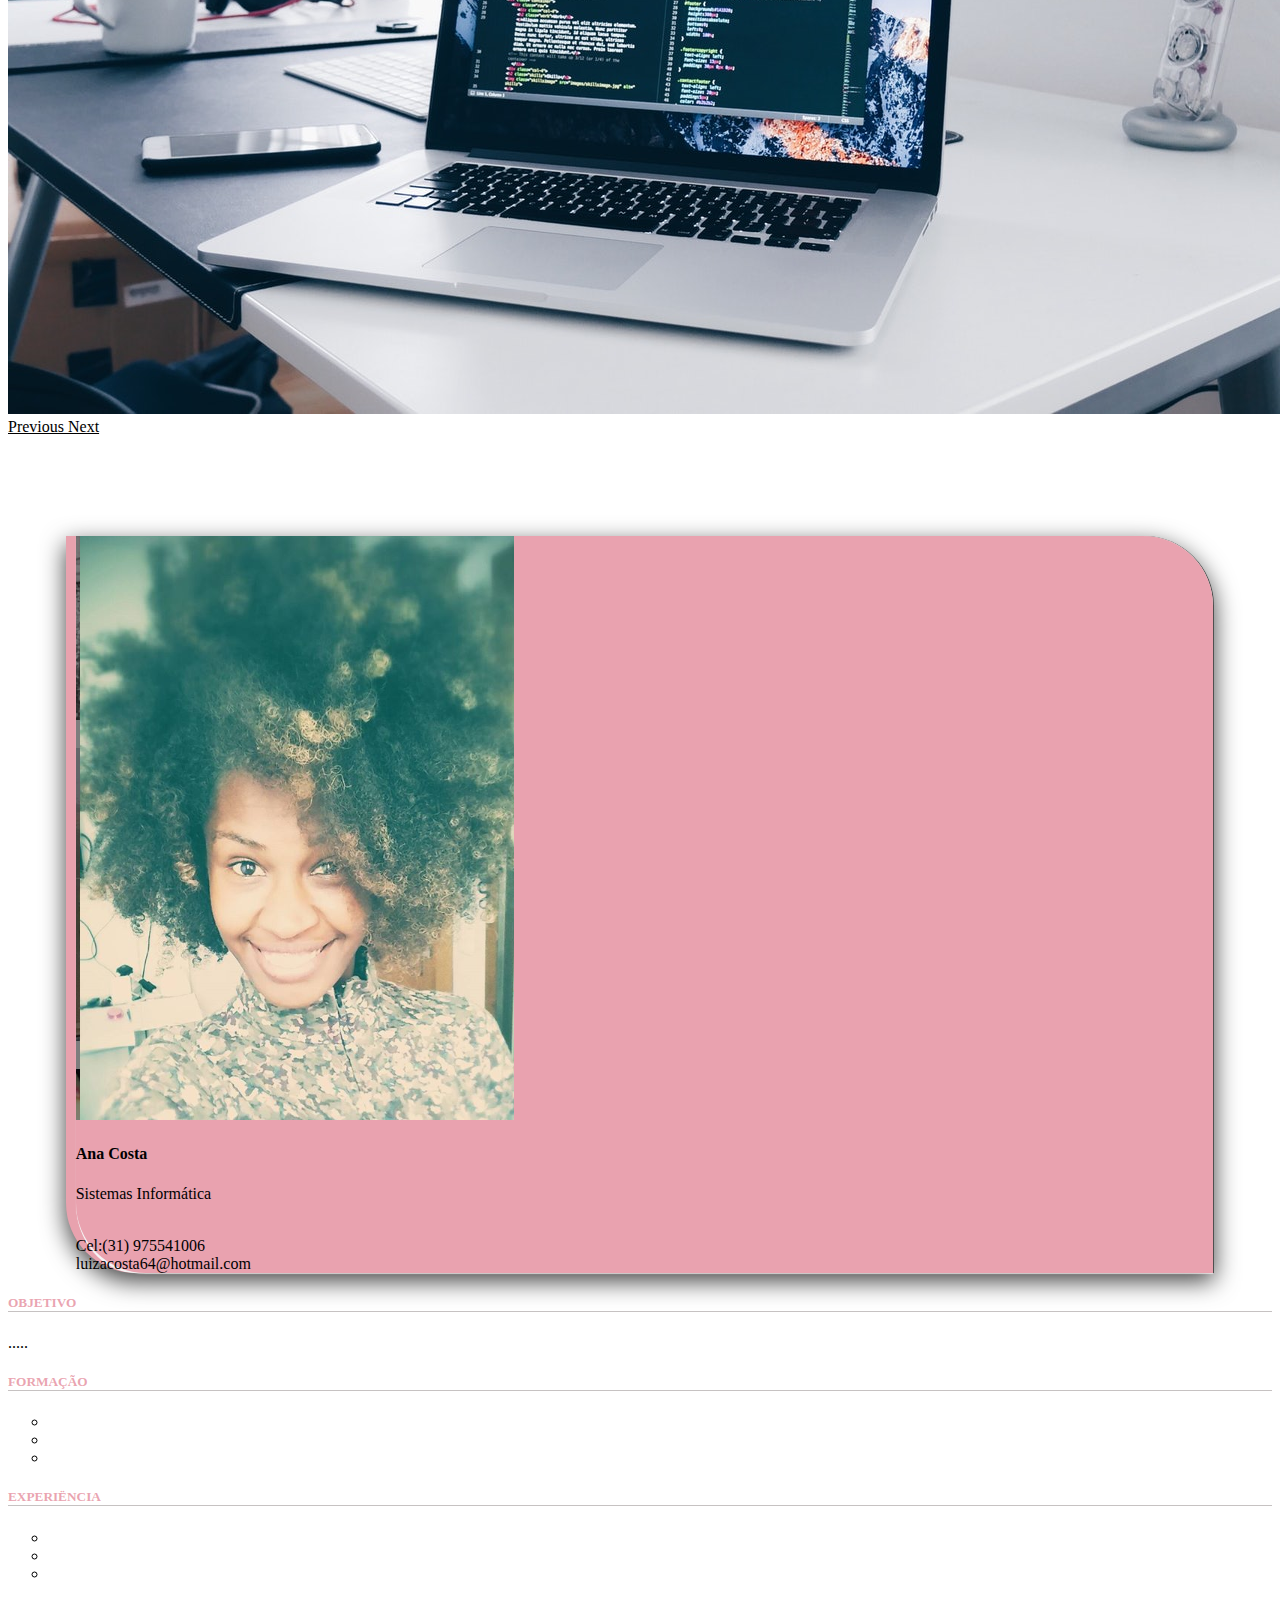
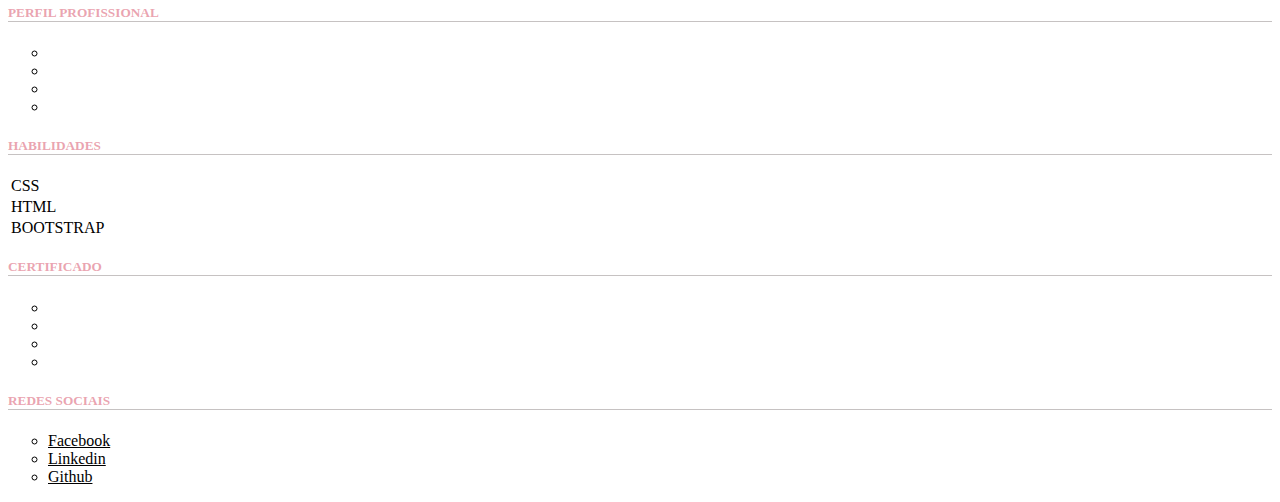
==== commit a9c919cd: "mudança nav" ====
--- a/curriculo.html
+++ b/curriculo.html
@@ -84,13 +84,13 @@
                             Currículo
                         </button>
                         <div class="dropdown-menu" aria-labelledby="dropdownMenuButton">
-                            <a class="dropdown-item" href="#abaobjeto">OBJETIVO</a>
-                            <a class="dropdown-item" href="#abaformacao">FORMAÇÃO</a>
-                            <a class="dropdown-item" href="#abaex">EXPERIËNCIA</a>
-                            <a class="dropdown-item" href="#abaperfil">PERFIL PROFISSIONAL</a>
-                            <a class="dropdown-item" href="#abaport">PORTFOLIO</a>
-                            <a class="dropdown-item" href="#abacert">CERTIFICADO</a>
-                            <a class="dropdown-item" href="#abarede">REDES SOCIAIS</a>
+                            <a class="dropdown-item" href="#abaobjeto">Objetivo</a>
+                            <a class="dropdown-item" href="#abaformacao">Formação</a>
+                            <a class="dropdown-item" href="#abaex">Experëncia</a>
+                            <a class="dropdown-item" href="#abaperfil">Perfil Profissional</a>
+                            <a class="dropdown-item" href="#abaport">Habilidades</a>
+                            <a class="dropdown-item" href="#abacert">Certificado</a>
+                            <a class="dropdown-item" href="#abarede">Redes sociais</a>
                         </div>
                     </div>
                     
